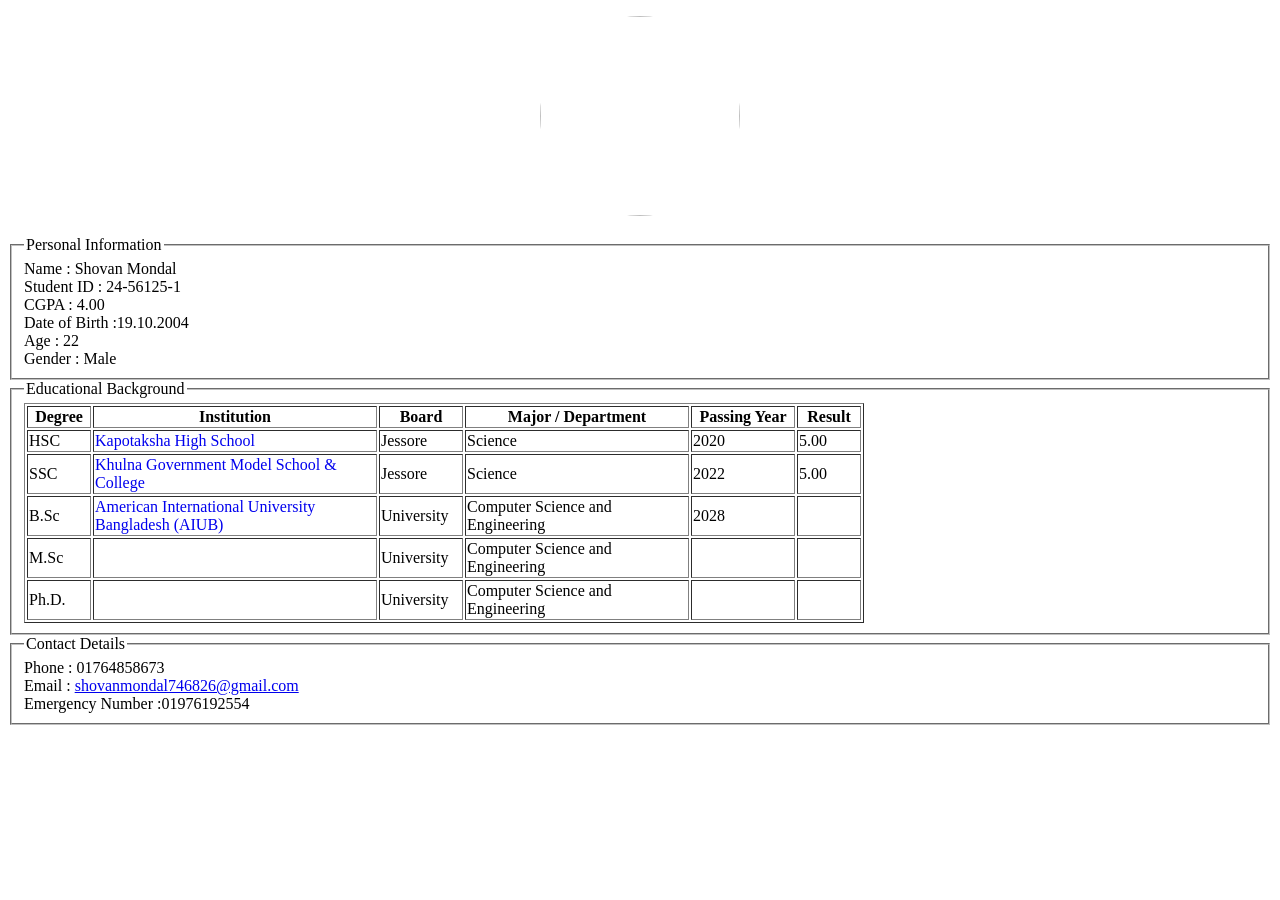
==== MID/Theory1(HTML)/profile.html @ 24294180 "Added Profile.html and details" ====
<!DOCTYPE html>
<html lang="en">
<head>
    <meta charset="UTF-8">
    <meta name="viewport" content="width=device-width, initial-scale=1.0">
    <title>Document</title>
</head>
<body>
     <form action="">
        <div class="container">
            <p align="center">
                <img style="border-radius: 50%;" src="https://scontent.fdac138-1.fna.fbcdn.net/v/t39.30808-6/481044486_1157601669409889_4551061503354280292_n.jpg?stp=dst-jpg_tt6&cstp=mx948x960&ctp=s948x960&_nc_cat=105&_nc_map=urlgen_bucketless&ccb=1-7&_nc_sid=a5f93a&_nc_eui2=AeEPcljLHCEuXAdHoQev8dqemHtcK_ltbkmYe1wr-W1uSYCo1nO6IuVgPK8_Yg9FA52Ccitl7HLRKwdGz6FWBq_x&_nc_ohc=uYN0u195UhkQ7kNvwHxW3lU&_nc_oc=Ado9735y1iS1yA7lgsIVoZqiBjfdql2DK6xMTri33s1wqpsXOH3Dh4cxzqj2JhHKqlI&_nc_zt=23&_nc_ht=scontent.fdac138-1.fna&_nc_gid=B_38iD41OasCPsNbvqKWGQ&_nc_ss=7b2a8&oh=00_AQOIsi7Fc8PfWyukKBg00BVAvH6NMP8rE1OuIsyNqOn4cA&oe=6ACA8766" width="200" height="200">
            </p>
            <div class="personaldetails">
                <fieldset>
                    <legend>Personal Information</legend>
                    <label for="name">Name : Shovan Mondal</label>
                    <br>
                    <label for="studentID">Student ID : 24-56125-1</label>
                    <br>
                    <label for="cgpa">CGPA : 4.00</label>
                    <br>
                    <label for="dob">Date of Birth :19.10.2004</label>
                    <br>
                    <label for="age">Age : 22</label>
                    <br>
                    <label for="gender">Gender : Male</label>
                </fieldset>
                <Fieldset>
                    <Legend>Educational Background</Legend>
                    <table border="1">
                        <tr>
                            <th width="60">Degree</th>
                            <th width="280">Institution</th>
                            <th width="80">Board</th>
                            <th width="220">Major / Department</th>
                            <th width="100">Passing Year</th>
                            <th width="60">Result</th>
                        </tr>
                        <tr>
                            <td>HSC</td>
                            <td> <a href="https://kapataksha-high-school-website.vercel.app/" style="text-decoration: none;">Kapotaksha High School</a> </td>
                            <td>Jessore</td>
                            <td>Science</td>
                            <td>2020</td>
                            <td>5.00</td>
                        </tr>
                        <tr>
                            <td>SSC</td>
                            <td> <a href="https://www.kgmsc.edu.bd/" style="text-decoration: none;">Khulna Government Model School & College</a> </td>
                            <td>Jessore</td>
                            <td>Science</td>
                            <td>2022</td>
                            <td>5.00</td>
                        </tr>
                        <tr>
                            <td>B.Sc</td>
                            <td> <a href="https://www.aiub.edu/" style="text-decoration: none;">American International University Bangladesh (AIUB)</a> </td>
                            <td>University</td>
                            <td>Computer Science and Engineering</td>
                            <td>2028</td>
                            <td></td>
                        </tr>
                        <tr>
                            <td>M.Sc</td>
                            <td> </td>
                            <td>University</td>
                            <td>Computer Science and Engineering</td>
                            <td></td>
                            <td></td>
                        </tr>
                        <tr>
                            <td>Ph.D.</td>
                            <td> </td>
                            <td>University</td>
                            <td>Computer Science and Engineering</td>
                            <td></td>
                            <td></td>
                        </tr>
                    </table>
                </Fieldset>
                <fieldset>
                    <legend>Contact Details</legend>
                    <label for="">Phone : 01764858673</label>
                    <br>
                    <label for="email">Email : <a href="mailto:shovanmondal746826@gmail.com">shovanmondal746826@gmail.com</a></label>
                    <br>
                    <label for="emergency">Emergency Number :01976192554</label>
                </fieldset>
            </div>
        </div>
     </form>
</body>
</html>
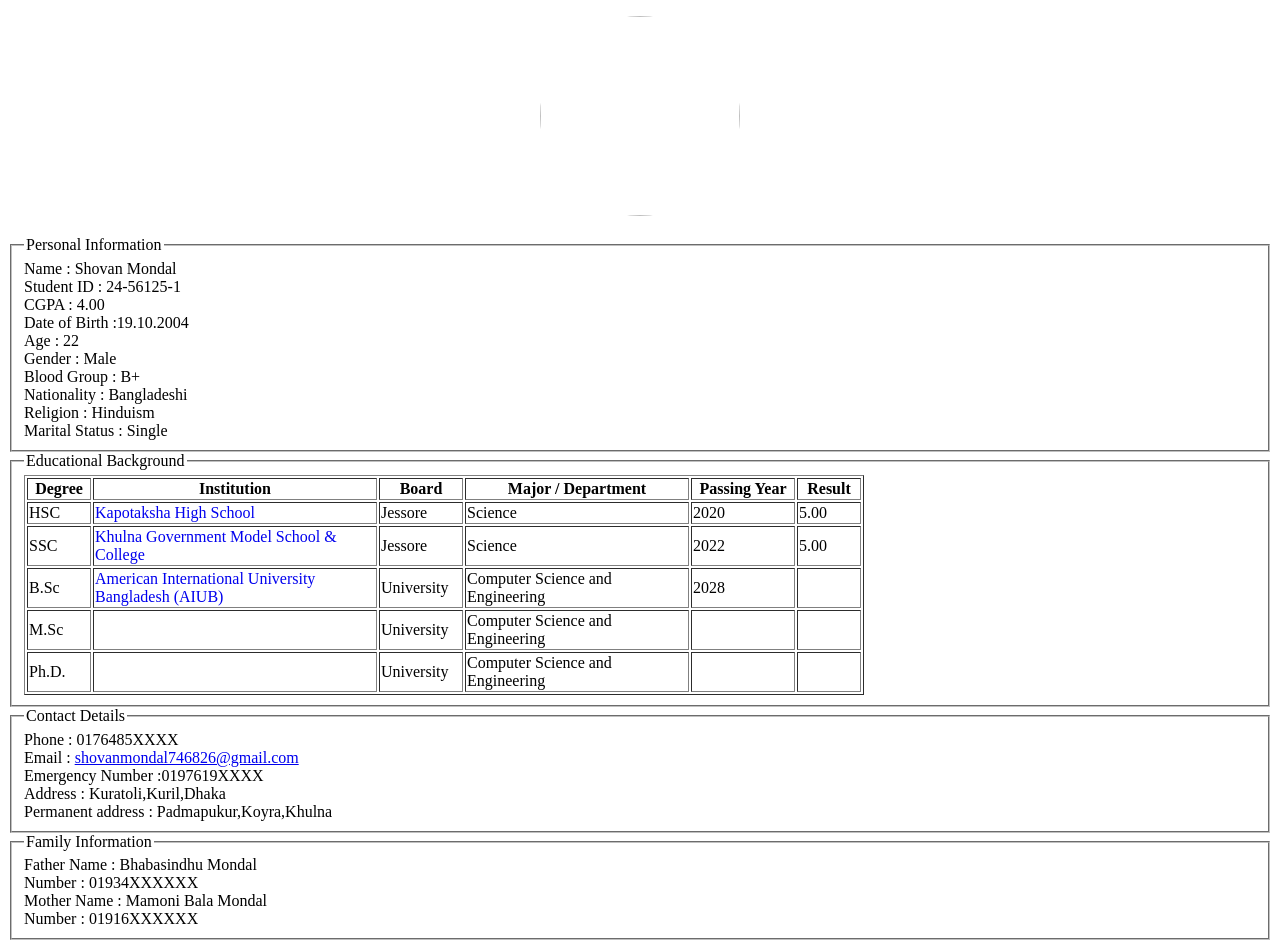
==== commit b4eab861: "Added Contact Details and Family Info and some more perosonal info" ====
--- a/MID/Theory1(HTML)/profile.html
+++ b/MID/Theory1(HTML)/profile.html
@@ -25,6 +25,14 @@
                     <label for="age">Age : 22</label>
                     <br>
                     <label for="gender">Gender : Male</label>
+                    <br>
+                    <label for="bloodGroup">Blood Group : B+</label>
+                    <br>
+                    <label for="nationality">Nationality : Bangladeshi</label>
+                    <br>
+                    <label for="religion">Religion : Hinduism</label>
+                    <br>
+                    <label for="maritialStatus">Marital Status : Single</label>
                 </fieldset>
                 <Fieldset>
                     <Legend>Educational Background</Legend>
@@ -81,11 +89,26 @@
                 </Fieldset>
                 <fieldset>
                     <legend>Contact Details</legend>
-                    <label for="">Phone : 01764858673</label>
+                    <label for="">Phone : 0176485XXXX</label>
                     <br>
                     <label for="email">Email : <a href="mailto:shovanmondal746826@gmail.com">shovanmondal746826@gmail.com</a></label>
                     <br>
-                    <label for="emergency">Emergency Number :01976192554</label>
+                    <label for="emergency">Emergency Number :0197619XXXX</label>
+                    <br>
+                    <label for="presentAddress">Address : Kuratoli,Kuril,Dhaka</label>
+                    <br>
+                    <label for="permanentAddress">Permanent address : Padmapukur,Koyra,Khulna</label>
+                </fieldset>
+
+                <fieldset>
+                    <legend>Family Information</legend>
+                    <label for="fatherName">Father Name : Bhabasindhu Mondal</label>
+                    <br>
+                    <label for="fatherPhone">Number : 01934XXXXXX</label>
+                    <br>
+                    <label for="motherName">Mother Name : Mamoni Bala Mondal</label>
+                    <br>
+                    <label for="fatherPhone">Number : 01916XXXXXX</label>
                 </fieldset>
             </div>
         </div>
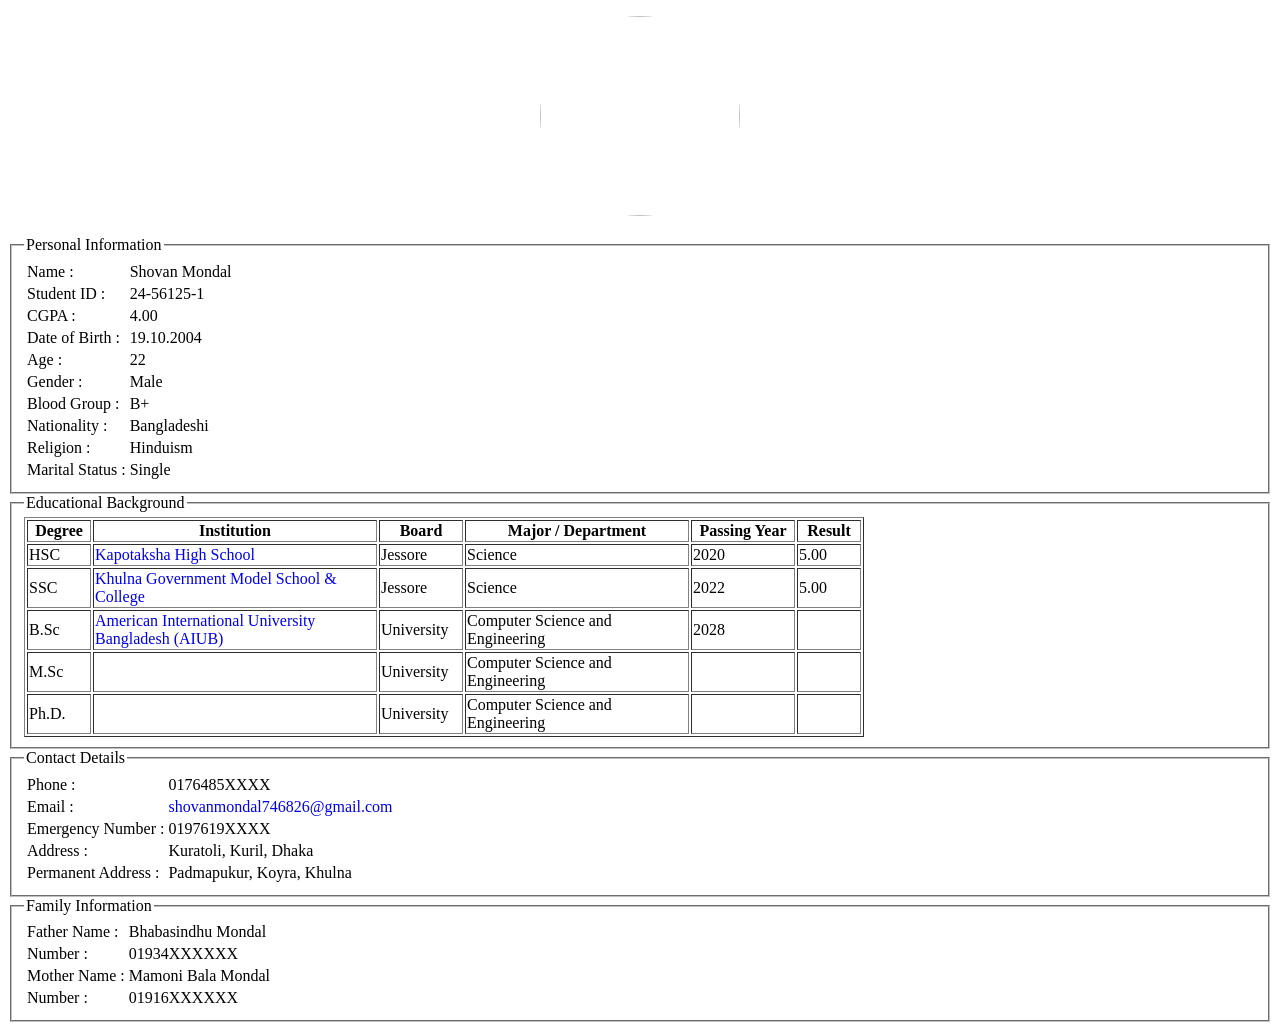
==== commit 2beb7950: "Added table for all data" ====
--- a/MID/Theory1(HTML)/profile.html
+++ b/MID/Theory1(HTML)/profile.html
@@ -14,25 +14,48 @@
             <div class="personaldetails">
                 <fieldset>
                     <legend>Personal Information</legend>
-                    <label for="name">Name : Shovan Mondal</label>
-                    <br>
-                    <label for="studentID">Student ID : 24-56125-1</label>
-                    <br>
-                    <label for="cgpa">CGPA : 4.00</label>
-                    <br>
-                    <label for="dob">Date of Birth :19.10.2004</label>
-                    <br>
-                    <label for="age">Age : 22</label>
-                    <br>
-                    <label for="gender">Gender : Male</label>
-                    <br>
-                    <label for="bloodGroup">Blood Group : B+</label>
-                    <br>
-                    <label for="nationality">Nationality : Bangladeshi</label>
-                    <br>
-                    <label for="religion">Religion : Hinduism</label>
-                    <br>
-                    <label for="maritialStatus">Marital Status : Single</label>
+                    <table>
+                        <tr>
+                            <td><label for="name">Name :</label></td>
+                            <td><label for="name">Shovan Mondal</label></td>
+                        </tr>
+                        <tr>
+                            <td><label for="studentID">Student ID :</label></td>
+                            <td><label for="studentID">24-56125-1</label></td>
+                        </tr>
+                        <tr>
+                            <td><label for="cgpa">CGPA :</label></td>
+                            <td><label for="cgpa">4.00</label></td>
+                        </tr>
+                        <tr>
+                            <td><label for="dob">Date of Birth :</label></td>
+                            <td><label for="dob">19.10.2004</label></td>
+                        </tr>
+                        <tr>
+                            <td><label for="age">Age :</label></td>
+                            <td><label for="age">22</label></td>
+                        </tr>
+                        <tr>
+                            <td><label for="gender">Gender :</label></td>
+                            <td><label for="gender">Male</label></td>
+                        </tr>
+                        <tr>
+                            <td><label for="bloodGroup">Blood Group :</label></td>
+                            <td><label for="bloodGroup">B+</label></td>
+                        </tr>
+                        <tr>
+                            <td><label for="nationality">Nationality :</label></td>
+                            <td><label for="nationality">Bangladeshi</label></td>
+                        </tr>
+                        <tr>
+                            <td><label for="religion">Religion :</label></td>
+                            <td><label for="religion">Hinduism</label></td>
+                        </tr>
+                        <tr>
+                            <td><label for="maritialStatus">Marital Status :</label></td>
+                            <td><label for="maritialStatus">Single</label></td>
+                        </tr>
+                    </table>
                 </fieldset>
                 <Fieldset>
                     <Legend>Educational Background</Legend>
@@ -89,26 +112,50 @@
                 </Fieldset>
                 <fieldset>
                     <legend>Contact Details</legend>
-                    <label for="">Phone : 0176485XXXX</label>
-                    <br>
-                    <label for="email">Email : <a href="mailto:shovanmondal746826@gmail.com">shovanmondal746826@gmail.com</a></label>
-                    <br>
-                    <label for="emergency">Emergency Number :0197619XXXX</label>
-                    <br>
-                    <label for="presentAddress">Address : Kuratoli,Kuril,Dhaka</label>
-                    <br>
-                    <label for="permanentAddress">Permanent address : Padmapukur,Koyra,Khulna</label>
+                    <table>
+                        <tr>
+                            <td><label for="phone">Phone :</label></td>
+                            <td><label for="phone">0176485XXXX</label></td>
+                        </tr>
+                        <tr>
+                            <td><label for="email">Email :</label></td>
+                            <td><label for="email"><a style="text-decoration: none;" href="mailto:shovanmondal746826@gmail.com">shovanmondal746826@gmail.com</a></label></td>
+                        </tr>
+                        <tr>
+                            <td><label for="emergency">Emergency Number :</label></td>
+                            <td><label for="emergency">0197619XXXX</label></td>
+                        </tr>
+                        <tr>
+                            <td><label for="presentAddress">Address :</label></td>
+                            <td><label for="presentAddress">Kuratoli, Kuril, Dhaka</label></td>
+                        </tr>
+                        <tr>
+                            <td><label for="permanentAddress">Permanent Address :</label></td>
+                            <td><label for="permanentAddress">Padmapukur, Koyra, Khulna</label></td>
+                        </tr>
+                    </table>
                 </fieldset>
 
                 <fieldset>
                     <legend>Family Information</legend>
-                    <label for="fatherName">Father Name : Bhabasindhu Mondal</label>
-                    <br>
-                    <label for="fatherPhone">Number : 01934XXXXXX</label>
-                    <br>
-                    <label for="motherName">Mother Name : Mamoni Bala Mondal</label>
-                    <br>
-                    <label for="fatherPhone">Number : 01916XXXXXX</label>
+                    <table >
+                        <tr>
+                            <td><label for="fatherName">Father Name :</label></td>
+                            <td><label for="fatherName">Bhabasindhu Mondal</label></td>
+                        </tr>
+                        <tr>
+                            <td><label for="fatherPhone">Number :</label></td>
+                            <td><label for="fatherPhone">01934XXXXXX</label></td>
+                        </tr>
+                        <tr>
+                            <td><label for="motherName">Mother Name :</label></td>
+                            <td><label for="motherName">Mamoni Bala Mondal</label></td>
+                        </tr>
+                        <tr>
+                            <td><label for="motherPhone">Number :</label></td>
+                            <td><label for="motherPhone">01916XXXXXX</label></td>
+                        </tr>
+                    </table>
                 </fieldset>
             </div>
         </div>
